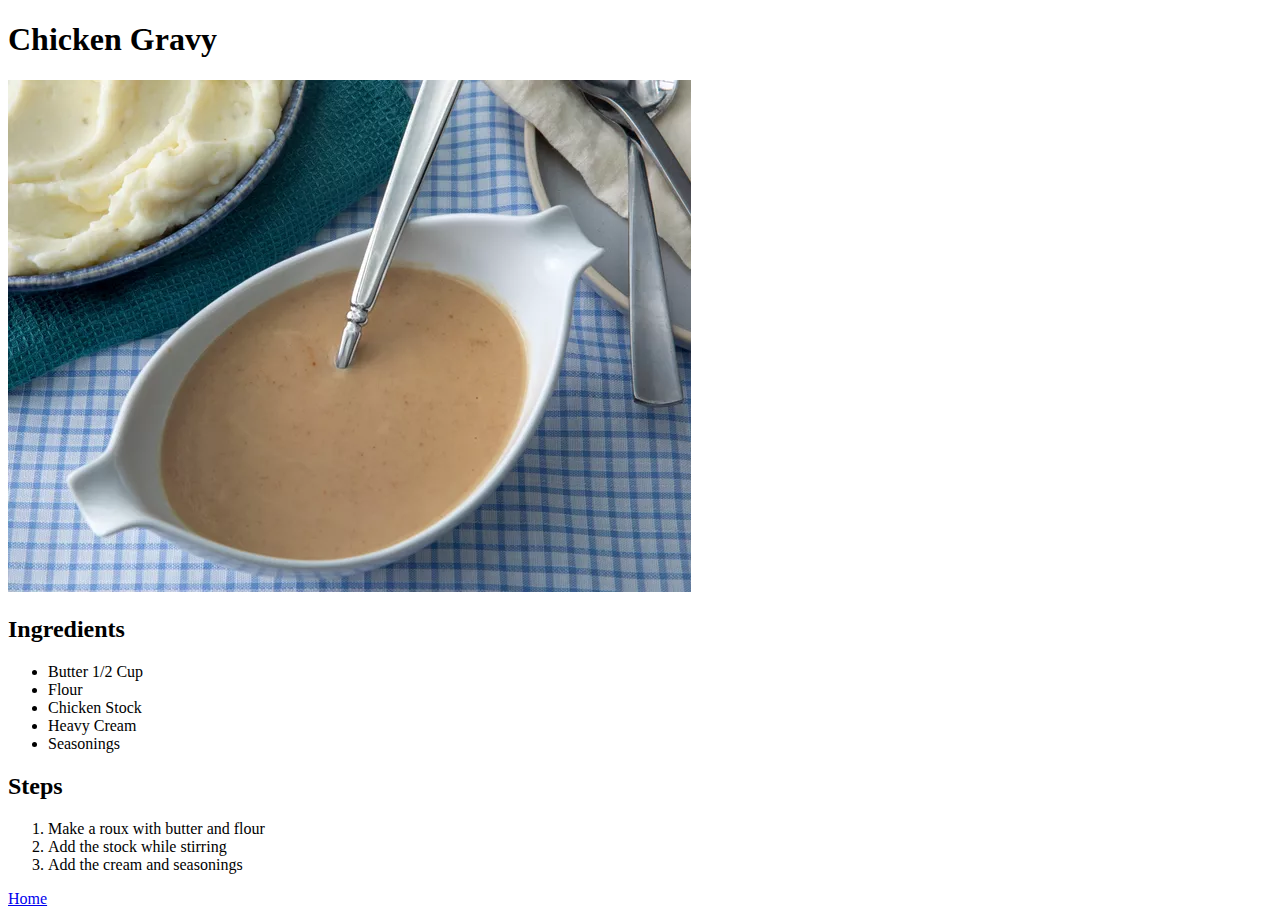
==== recipes/gravy.html @ b3ef0053 "Add ingredients and steps to all recipes" ====
<!DOCTYPE html>
<html lang="en">
    <head>
        <meta charset="UTF-8">
        <title>Chicken Gravy</title>
    </head>

    <body>
        <h1>Chicken Gravy</h1>
        <img src="../images/gravy.webp" alt="Gravy">

        <h2>Ingredients</h2>
        <ul>
            <li>Butter 1/2 Cup</li>
            <li>Flour</li>
            <li>Chicken Stock</li>
            <li>Heavy Cream</li>
            <li>Seasonings</li>
        </ul>

        <h2>Steps</h2>
        <ol>
            <li>Make a roux with butter and flour</li>
            <li>Add the stock while stirring</li>
            <li>Add the cream and seasonings</li>
        </ol>

        <a href="../index.html">Home</a> 
    </body>
</html>
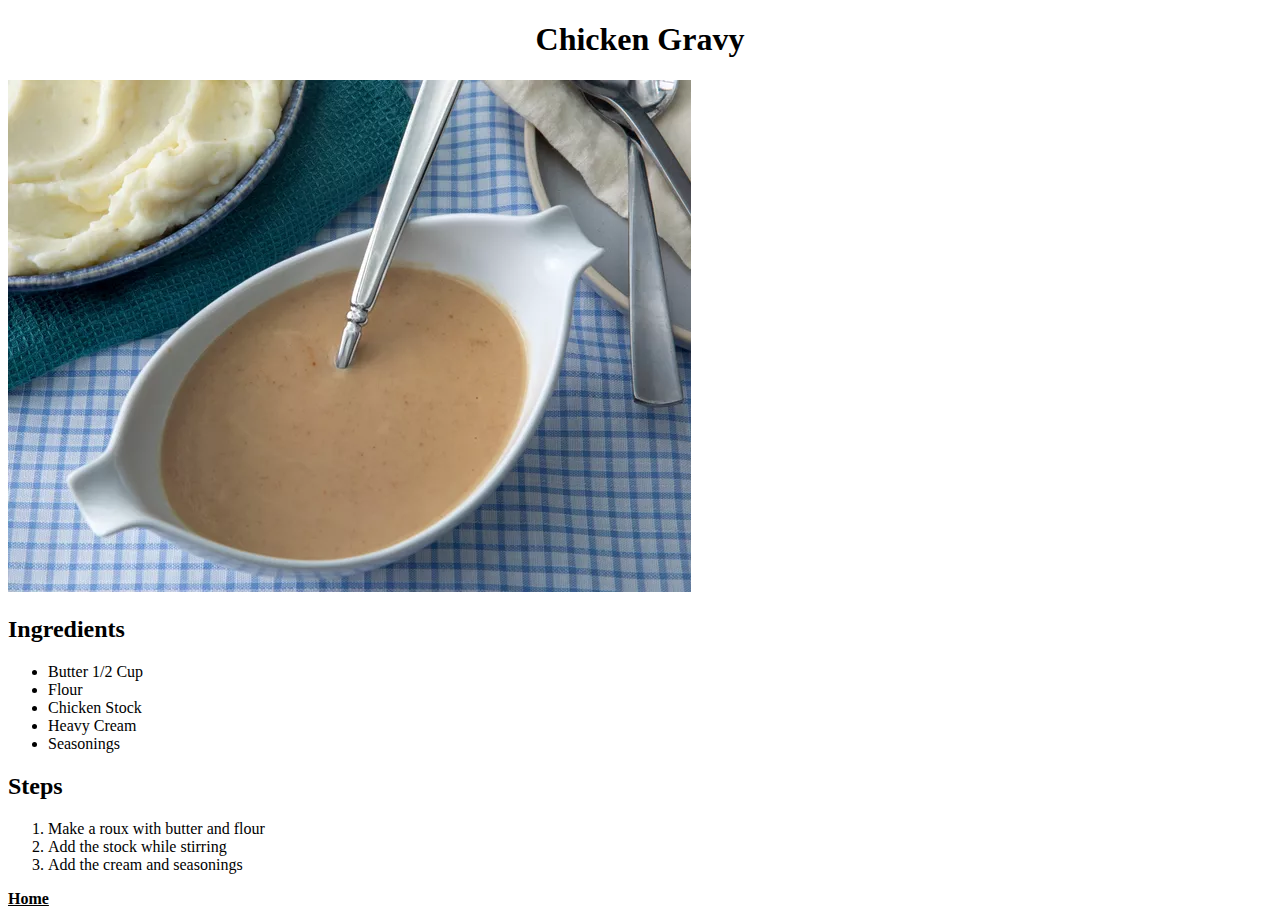
==== commit 9a1fb4f0: "Add css file and center headings" ====
--- a/recipes/gravy.html
+++ b/recipes/gravy.html
@@ -2,6 +2,7 @@
 <html lang="en">
     <head>
         <meta charset="UTF-8">
+        <link rel="stylesheet" href="../styles.css">
         <title>Chicken Gravy</title>
     </head>
 
--- a/styles.css
+++ b/styles.css
@@ -0,0 +1,17 @@
+h1 {
+    text-align: center;
+}
+
+a {
+    color: black;
+    font-weight: 800;
+}
+
+a:hover, a:active {
+    color: grey;
+}
+
+.recipe-links {
+    text-align: center;
+}
+
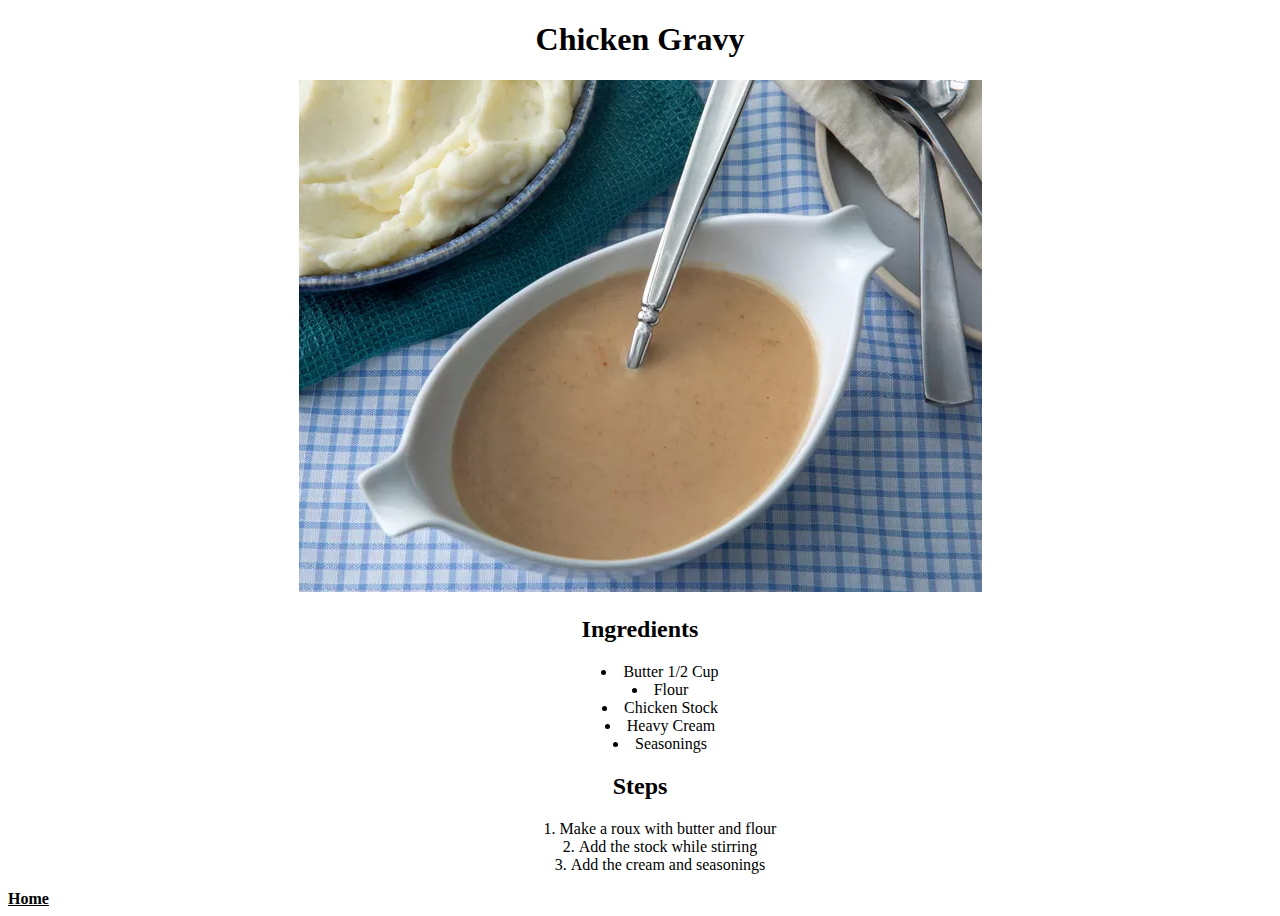
==== commit 1ffbf75d: "Center all elements" ====
--- a/recipes/gravy.html
+++ b/recipes/gravy.html
@@ -8,24 +8,28 @@
 
     <body>
         <h1>Chicken Gravy</h1>
-        <img src="../images/gravy.webp" alt="Gravy">
+        <div class="img">
+            <img src="../images/gravy.webp" alt="Gravy">
+        </div>
 
-        <h2>Ingredients</h2>
-        <ul>
-            <li>Butter 1/2 Cup</li>
-            <li>Flour</li>
-            <li>Chicken Stock</li>
-            <li>Heavy Cream</li>
-            <li>Seasonings</li>
-        </ul>
+        <div class="specifics">
+            <h2>Ingredients</h2>
+            <ul>
+                <li>Butter 1/2 Cup</li>
+                <li>Flour</li>
+                <li>Chicken Stock</li>
+                <li>Heavy Cream</li>
+                <li>Seasonings</li>
+            </ul>
 
-        <h2>Steps</h2>
-        <ol>
-            <li>Make a roux with butter and flour</li>
-            <li>Add the stock while stirring</li>
-            <li>Add the cream and seasonings</li>
-        </ol>
-
+            <h2>Steps</h2>
+            <ol>
+                <li>Make a roux with butter and flour</li>
+                <li>Add the stock while stirring</li>
+                <li>Add the cream and seasonings</li>
+            </ol>
+        </div>
+        
         <a href="../index.html">Home</a> 
     </body>
 </html>--- a/styles.css
+++ b/styles.css
@@ -1,7 +1,3 @@
-h1 {
-    text-align: center;
-}
-
 a {
     color: black;
     font-weight: 800;
@@ -11,7 +7,11 @@
     color: grey;
 }
 
-.recipe-links {
+.recipe-links, .img, h1 {
     text-align: center;
 }
 
+.specifics {
+    text-align: center;
+    list-style-position: inside;
+}